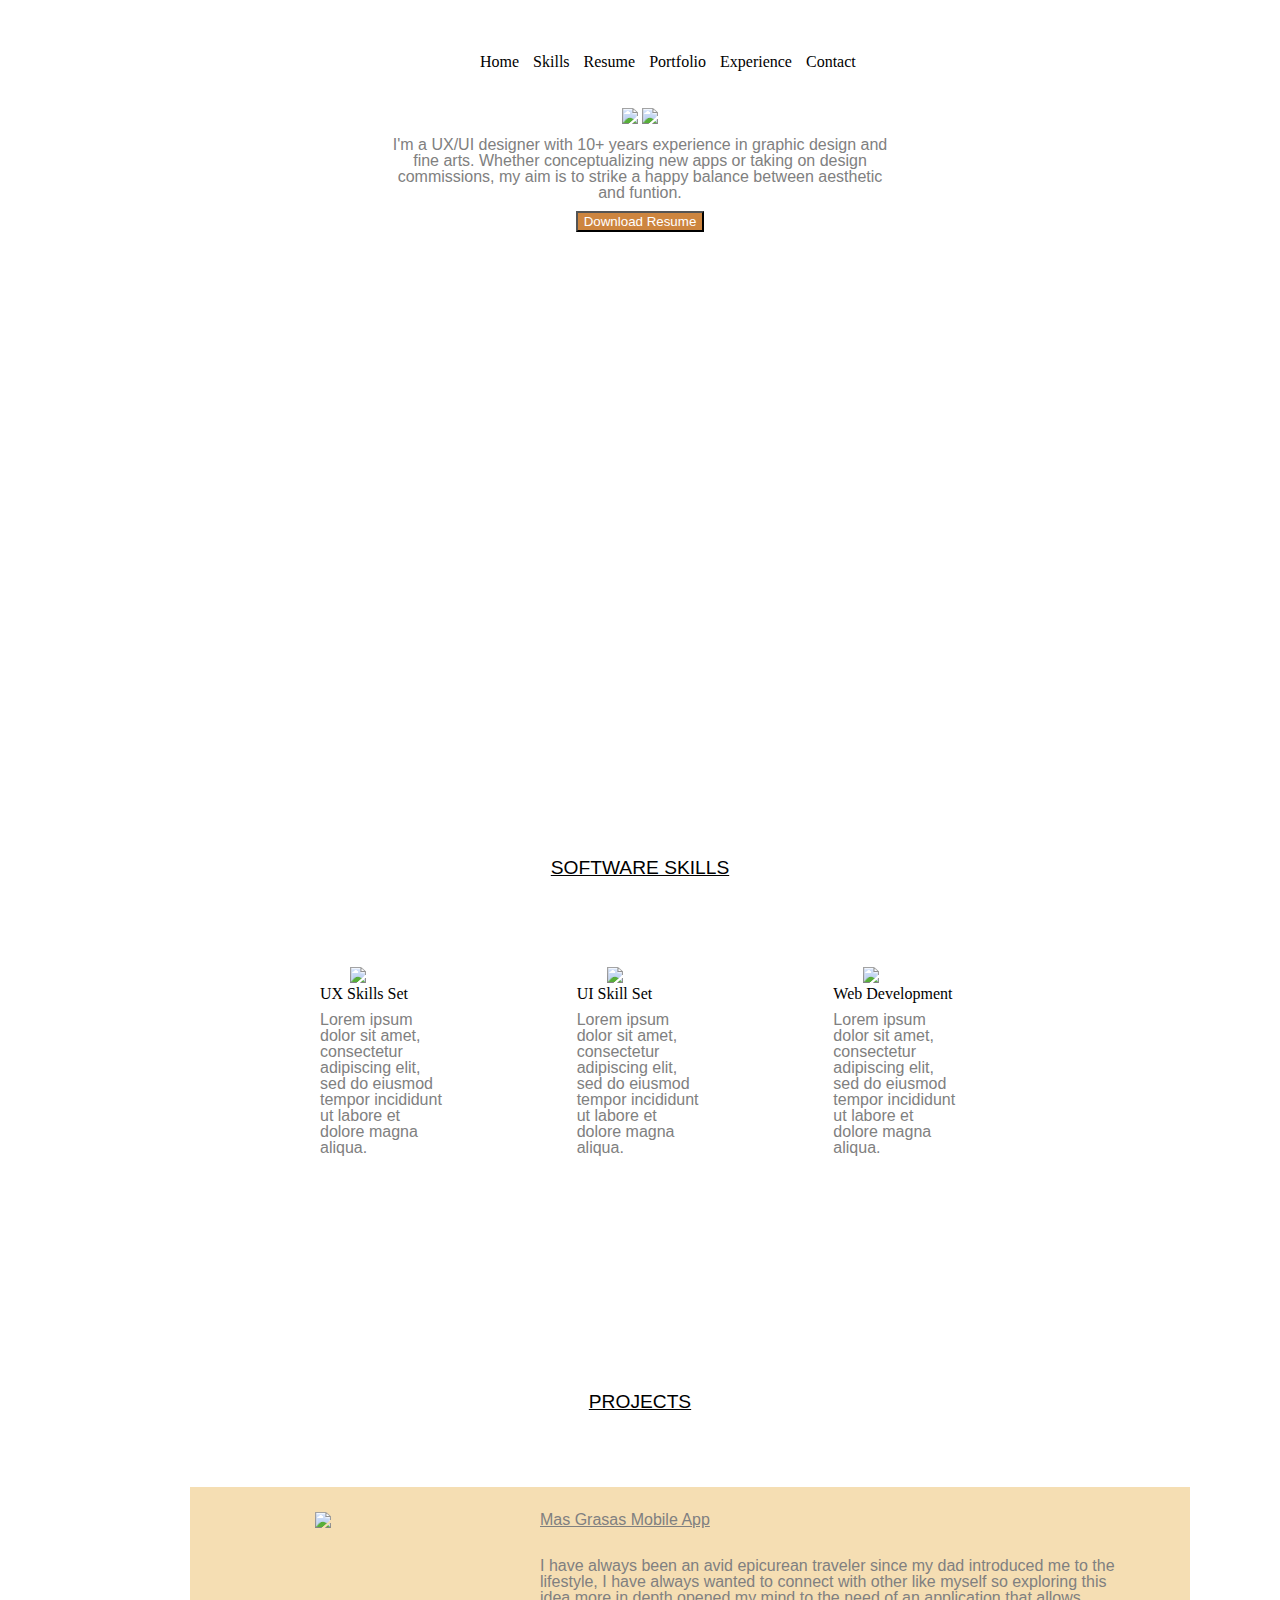
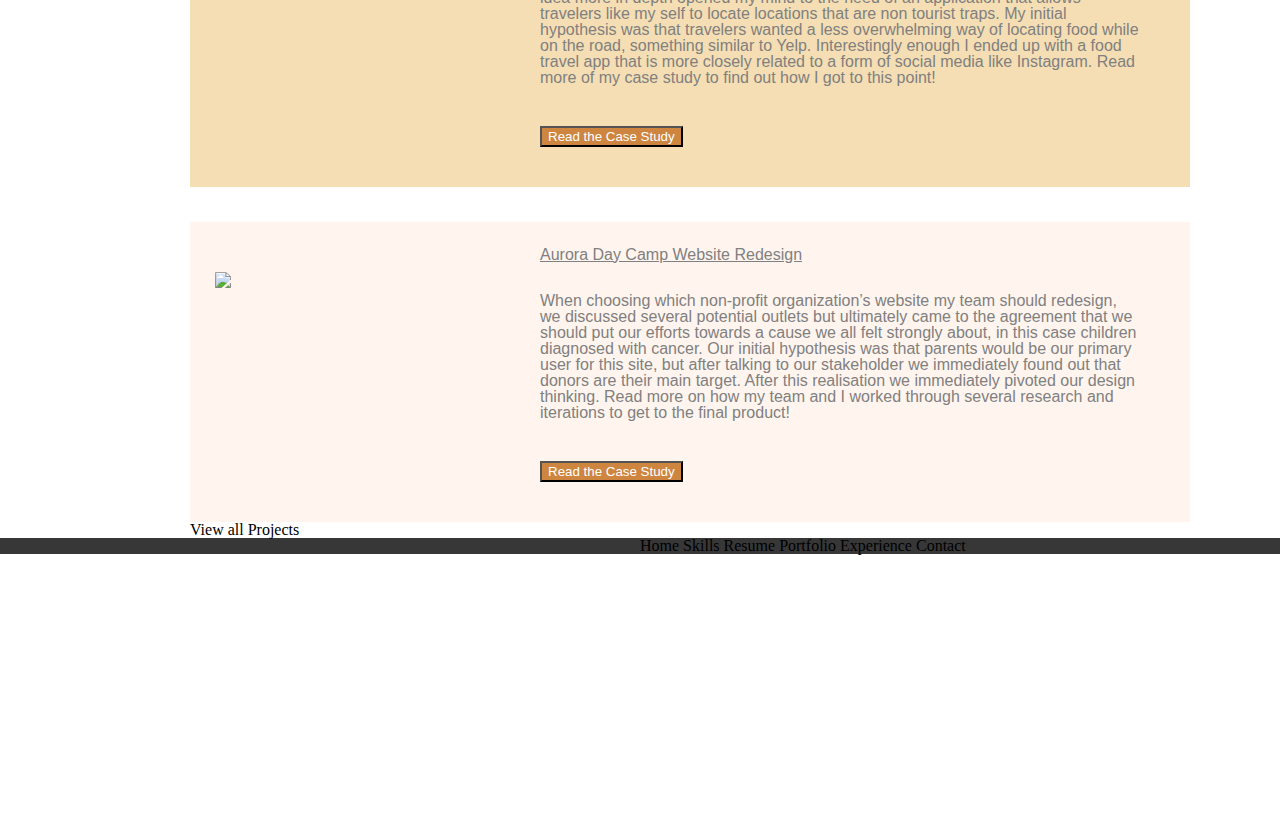
==== index.html @ 6c7534cb "for HW 19" ====
<!DOCTYPE html>
<html lang="en">
<head>
    <meta charset="UTF-8">
    <meta http-equiv="X-UA-Compatible" content="IE=edge">
    <meta name="viewport" content="width=device-width, initial-scale=1.0">
    <title>Portfolio</title>
    <link rel="stylesheet" type="text/css" href="css/reset.css">
    <link rel="stylesheet" type="text/css" href="css/style.css">
</head>
<body>
    <header class="navigation">
        <div class="inline-block logo">
            <img> 
        </div>
        <nav class="inline-block">
            <ul>
                <li>Home</li>
                <li>Skills</li>
                <li>Resume</li>
                <li>Portfolio</li>
                <li>Experience</li>
                <li>Contact</li>
            </ul>
        </nav>
    </header>
    
    <section class="heroImg">
        <div class="content">
            <img src=https://github.com/andricalquhoun/UX_UI_HW_17/blob/main/img/face.png?raw=true>
            <img src="https://github.com/andricalquhoun/UX_UI_HW_17/blob/main/img/hi%20aim%20andric.png?raw=true">
            <p>I'm a UX/UI designer with 10+ years experience in graphic design and fine arts. Whether conceptualizing new apps or taking on design commissions, my aim is to strike a happy balance between aesthetic and funtion.
            </p>
            <button>Download Resume</button>
        </div>
    </section>
    
    <section class="mySkills">
        <h1>SOFTWARE SKILLS</h1>
        <div class="flexContainer">
            <div>
                <img src="https://github.com/andricalquhoun/UX_UI_HW_18/blob/main/img/research.png?raw=true">
                <h3>UX Skills Set</h3>
                <p>Lorem ipsum dolor sit amet, consectetur adipiscing elit, sed do eiusmod tempor incididunt ut labore et dolore magna aliqua.</p>
            </div>
            <div>
                <img src="https://github.com/andricalquhoun/UX_UI_HW_18/blob/main/img/research.png?raw=true">
                <h3>UI Skill Set</h3>
                <p>Lorem ipsum dolor sit amet, consectetur adipiscing elit, sed do eiusmod tempor incididunt ut labore et dolore magna aliqua.</p>
            </div>
            <div>
                <img src="https://github.com/andricalquhoun/UX_UI_HW_18/blob/main/img/research.png?raw=true">
                <h3>Web Development</h3>
                <p>Lorem ipsum dolor sit amet, consectetur adipiscing elit, sed do eiusmod tempor incididunt ut labore et dolore magna aliqua.</p>
            </div>
        </div>
    </section>

    <section class="myWork">
        <h1>PROJECTS</h1>
        <div class="workGrid">
            <div id="image">
               <img src="https://github.com/andricalquhoun/UX_UI_HW_18/blob/main/img/mas%20grasas%20mobile%20mock%20up.png?raw=true">
            </div>
            <div>
                <h4 id="title">Mas Grasas Mobile App</h4>
                <p id="paragraph">I have always been an avid epicurean traveler since my dad introduced me to the lifestyle, I have always wanted to connect with other like myself so exploring this idea more in depth opened my mind to the need of an application that allows travelers like my self to locate locations that are non tourist traps. 

                    My initial hypothesis was that travelers wanted a less overwhelming way of locating food while on the road, something similar to Yelp. Interestingly enough I ended up with a food travel app that is more closely related to a form of social media like Instagram. Read more of my case study to find out  how I got to this point!
                    </p>
                <button id="button">Read the Case Study </button>
            </div>
        </div>
        <div class="workGridTwo">
            <div id="image">
                <img src="https://github.com/andricalquhoun/UX_UI_HW_18/blob/main/img/tryii.jpg?raw=true">
             </div>
             <div>
                 <h4 id="title">Aurora Day Camp Website Redesign</h4>
                 <p id="paragraph">When choosing which non-profit organization’s website my team should redesign, we discussed several potential outlets but ultimately came to the agreement that we should put our efforts towards a cause we all felt strongly about, in this case children diagnosed with cancer. 

                    Our initial hypothesis was that parents would be our primary user for this site, but after talking to our stakeholder we immediately found out that donors are their main target. After this realisation we immediately pivoted our design thinking. Read more on how my team and I worked through several research and iterations to get to the final product!</p>
                 <button id="button">Read the Case Study</button>
             </div>
        </div>
        <h3>View all Projects</h3>
    </section>
    
    <footer class="inline-block"> 
        <ul>
            <li>Home</li>
            <li>Skills</li>
            <li>Resume</li>
            <li>Portfolio</li>
            <li>Experience</li>
            <li>Contact</li>
        </ul>
    </footer>
    
</body>
</html>
---- css/style.css ----
nav li {
    display: inline-block;
    vertical-align: top;
}
div.logo {
    width: 23%;
    padding: 1%;
}
nav {
    width: 73%;
    padding: 1%;
}
nav ul {
    width: 50%;
    margin-left: auto;
    word-spacing: 10px;
}
div.content{
    text-align: center;
}
p {
    font-family: Arial, Helvetica, sans-serif;
    color: gray;
    margin-top: 10px;
}
button {
    background-color: peru;
    color: white;
    margin-top: 10px;
}
section.heroImg {
    height: 700px;
    padding: 25px;
}
div.content {
    width: 500px;
    margin: 0 auto;
}
footer {
    background-color: #373738;
    position: center;

}
footer li{
    display: inline-block;
    vertical-align:bottom;
}
footer ul {
    width: 50%;
    margin-left: auto;
}

/* Skills Section Constructed using CSS flex */
.flexContainer {
    display: flex;
    height: 50%;
    margin: 15px;
    align-items: center;
    justify-content: center;
}
.mySkills div {
    height: 200px;
    padding: 50px;
    margin: 15px;
}
.mySkills h1 {
    text-align: center;
    padding: 25px;
    font-size: larger;
    text-decoration: underline;
    font-family: Arial, Helvetica, sans-serif;
}
.mySkills img {
    width: 137%;
    height: auto;
    margin-left: 30px;
}


/* Projects Section Constructed using CSS Grid */
.myWork h1 {
    text-align: center;
    padding: 75px;
    margin-top: 100px;
    font-size: larger;
    text-decoration: underline;
    font-family: Arial, Helvetica, sans-serif;
}
.workGrid {
    font-family: Arial, Helvetica, sans-serif;
    background-color: wheat;
    color: gray;
    height: 300px;
    width: 1000px;
    margin-bottom: 35px;
    display: grid;
    grid-template-columns: 25% 75%;
    grid-template-rows: 1fr 1fr 1fr;
    grid-template-areas: 
    "image title"
    "image paragraph"
    "image button";
}
#image {
    grid-area: image;
    height: 600px;
    width: auto;
}
#title {
    grid-area: title;
    margin-bottom: 30px;
    margin-left: 100px;
    margin-top: 25px;
    text-decoration: underline;
}
#paragraph {
    grid-area: paragraph;
    margin-bottom: 30px;
    margin-left: 100px;
    margin-right: 50px;
}
#button {
    grid-area: button;
    margin-left: 100px;
    background-color: peru;
    color: white;
}
.workGrid img {
    max-height: 240px;
    max-width: auto;
    margin-left: 100px;
    margin-top: 25px;
}
.workGridTwo {
    font-family: Arial, Helvetica, sans-serif;
    background-color: seashell;
    color: gray;
    height: 300px;
    width: 1000px;
    display: grid;
    grid-template-columns: 25% 75%;
    grid-template-rows: 1fr 1fr 1fr;
    grid-template-areas: 
    "image title"
    "image paragraph"
    "image button";
}
#image {
    grid-area: image;
    margin-left: 25px;
}
#title {
    grid-area: title;
    margin-bottom: 30px;
    margin-left: 100px;
    margin-top: 25px;
}
#paragraph {
    grid-area: paragraph;
    margin-bottom: 30px;
    margin-left: 100px;
}
#button {
    grid-area: button;
    margin-left: 100px;
}
.workGridTwo img {
    width: 137%;
    height: auto;
    border-radius: 5%;
    margin-top: 50px;
}
section {
    max-width: 900px;
    margin: auto;
}

@media only screen and (max-width: 600px){
    .flexContainer {
        display: flex;
        align-items: center;
        justify-content: space-between;
        flex-flow: row wrap;
        padding: 20px;
    }
    .flexContainer div {
        margin-top: 25px;
        height: 70px;
        width: auto;
    }
    .mySkills img {
        width: 35%;
        height: auto;
    }
    .mySkills div {
    height: 175px;
    padding: 25px;
    margin-bottom: 15px;
    }
}
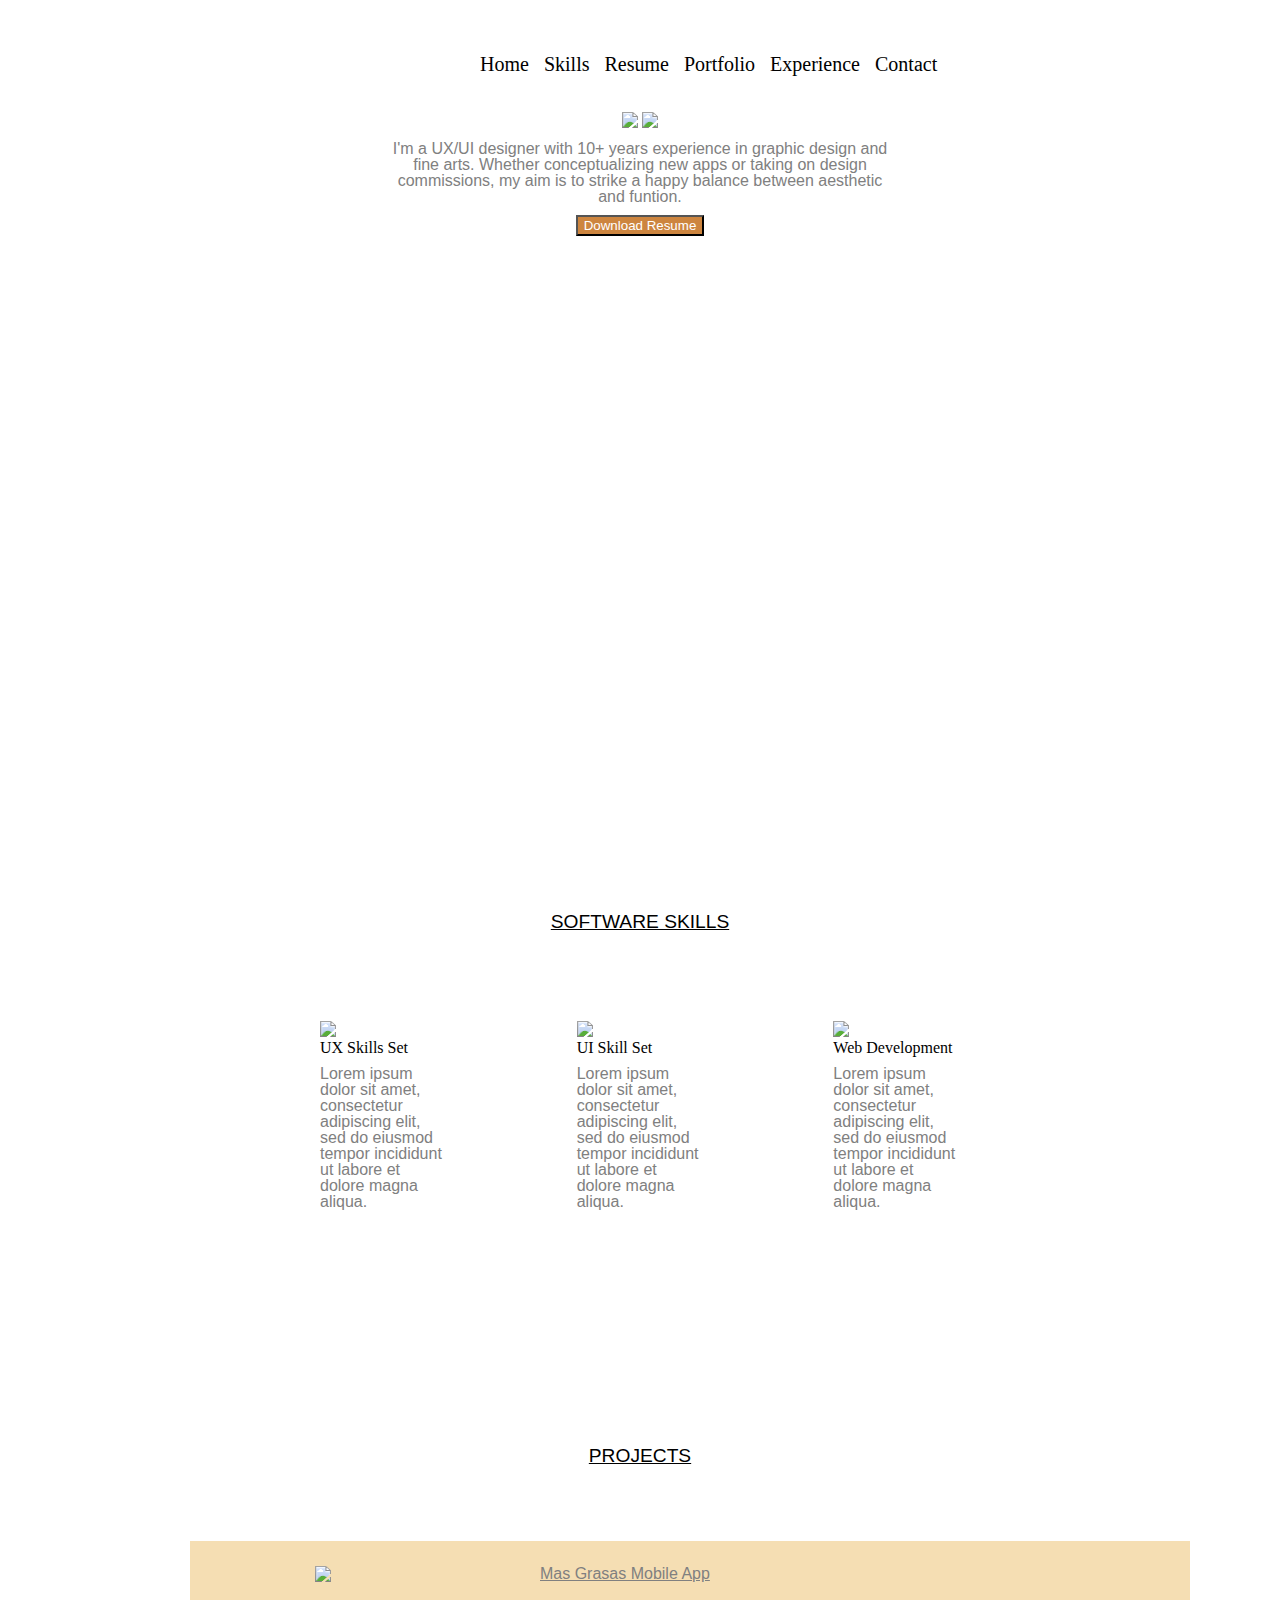
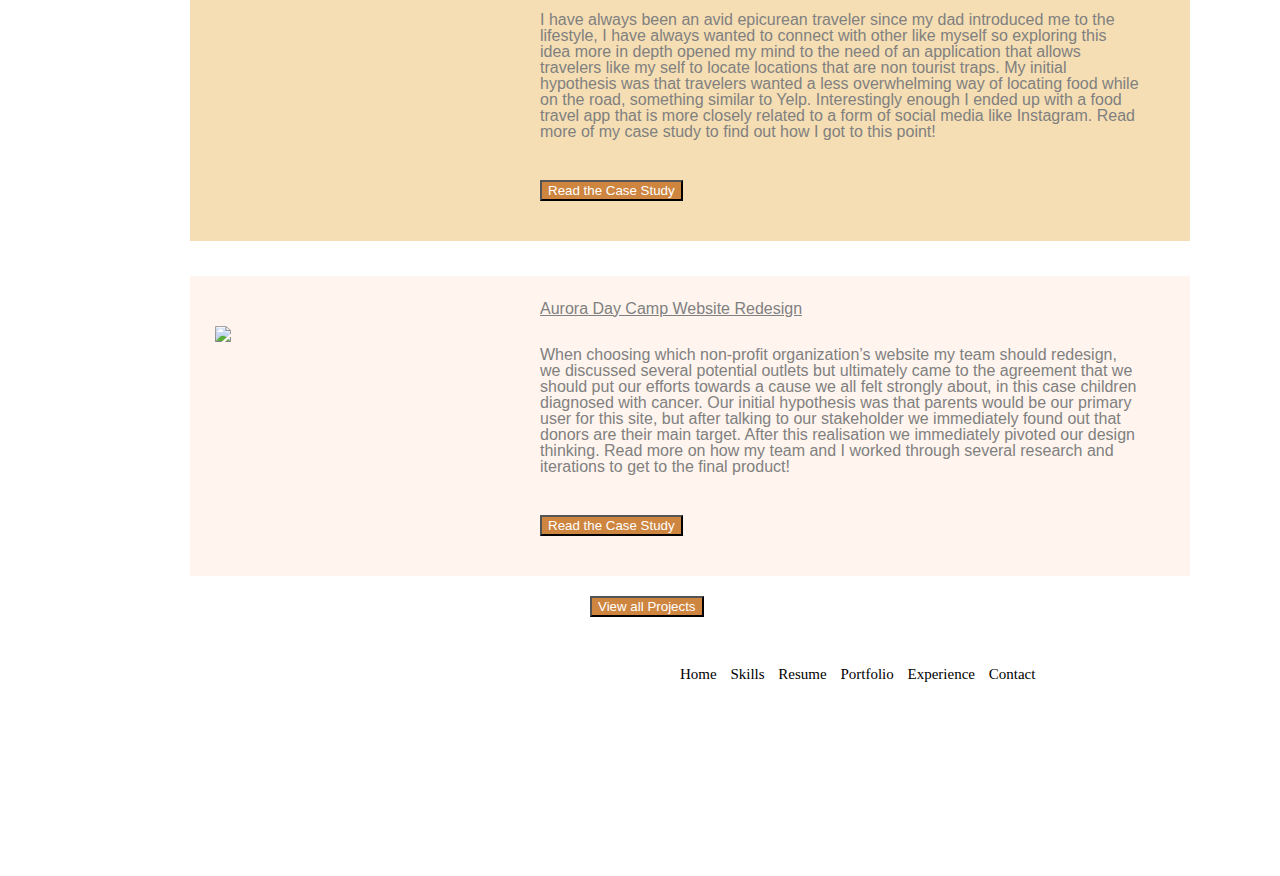
==== commit 17044389: "Aug 7th 2:05pm" ====
--- a/index.html
+++ b/index.html
@@ -15,12 +15,12 @@
         </div>
         <nav class="inline-block">
             <ul>
-                <li>Home</li>
-                <li>Skills</li>
-                <li>Resume</li>
-                <li>Portfolio</li>
-                <li>Experience</li>
-                <li>Contact</li>
+                <li class="home">Home</li>
+                <li class="skill">Skills</li>
+                <li class="resume">Resume</li>
+                <li class="portfolio">Portfolio</li>
+                <li class="experience">Experience</li>
+                <li class="contact">Contact</li>
             </ul>
         </nav>
     </header>
@@ -83,10 +83,10 @@
                  <button id="button">Read the Case Study</button>
              </div>
         </div>
-        <h3>View all Projects</h3>
+        <button id="buttons">View all Projects</button>
     </section>
     
-    <footer class="inline-block"> 
+    <footer id="inline-block"> 
         <ul>
             <li>Home</li>
             <li>Skills</li>
@@ -98,4 +98,6 @@
     </footer>
     
 </body>
+<script src="https://ajax.googleapis.com/ajax/libs/jquery/3.4.1/jquery.min.js"></script>
+<script src="js/index.js"></script>
 </html>--- a/css/style.css
+++ b/css/style.css
@@ -14,7 +14,31 @@
     width: 50%;
     margin-left: auto;
     word-spacing: 10px;
-}
+    font-size: 20px;
+}
+
+.home {
+    cursor: pointer;
+}
+.portfolio {
+    cursor: pointer;
+}
+.skill {
+    cursor: pointer;
+}
+.resume {
+    cursor: pointer;
+}
+.experience {
+    cursor: pointer;
+}
+.contact {
+    cursor: pointer;
+}
+button {
+    cursor: pointer;
+}
+
 div.content{
     text-align: center;
 }
@@ -36,18 +60,23 @@
     width: 500px;
     margin: 0 auto;
 }
-footer {
-    background-color: #373738;
-    position: center;
-
+#inline-block {
+    text-align: left;
+}
+#buttons {
+    margin-top: 20px;
+    margin-left: 400px;
 }
 footer li{
     display: inline-block;
-    vertical-align:bottom;
+    vertical-align: bottom;
 }
 footer ul {
     width: 50%;
-    margin-left: auto;
+    margin-left: 680px;
+    word-spacing: 10px;
+    font-size: 15px;
+    margin-top: 50px;
 }
 
 /* Skills Section Constructed using CSS flex */
@@ -69,13 +98,12 @@
     font-size: larger;
     text-decoration: underline;
     font-family: Arial, Helvetica, sans-serif;
+    margin-top: 50px;
 }
 .mySkills img {
     width: 137%;
     height: auto;
-    margin-left: 30px;
-}
-
+}
 
 /* Projects Section Constructed using CSS Grid */
 .myWork h1 {
